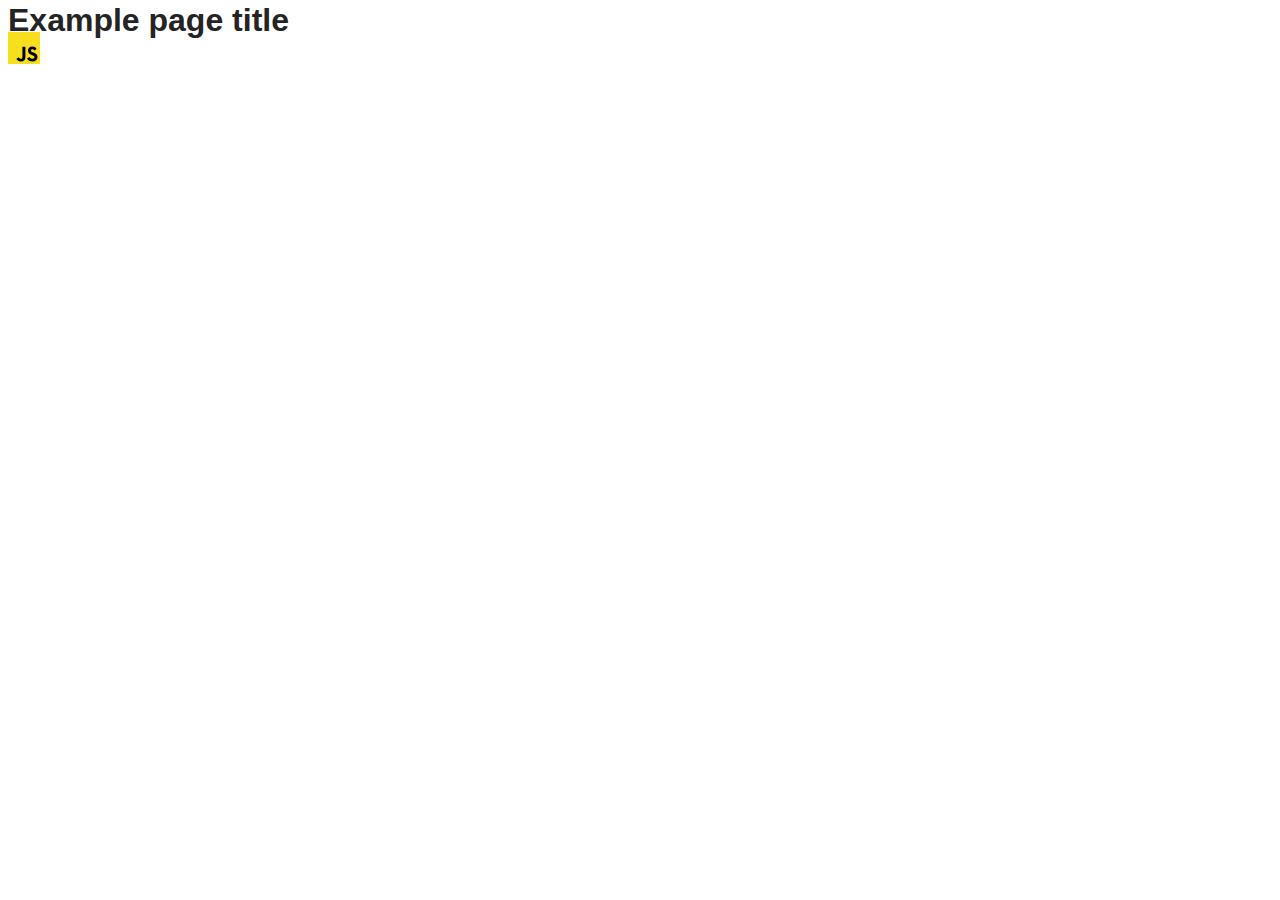
==== src/index.html @ e84d7b35 "Initial commit" ====
<!DOCTYPE html>
<html lang="en">
  <head>
    <meta charset="UTF-8" />
    <link rel="icon" type="image/svg+xml" href="/favicon.svg" />
    <meta name="viewport" content="width=device-width, initial-scale=1.0" />
    <title>Vanilla App Template</title>
    <link rel="stylesheet" href="./css/styles.css" />
  </head>
  <body>
    <load ="partials/header.html" />

    <section>
      <h1>Example page title</h1>
      <!-- Path to images as from index.html file -->
      <img src="./img/javascript.svg" alt="" />
    </section>

    <!-- Loads the specified .html file -->
    <load ="partials/vite-promo.html" />

    <script type="module" src="./main.js"></script>
  </body>
</html>
---- src/css/styles.css ----
/**
  |============================
  | include css partials with
  | default @import url()
  |============================
*/
@import url('./reset.css');
@import url('./vite-promo.css');
@import url('./header.css');

:root {
  font-family: Inter, Avenir, Helvetica, Arial, sans-serif;
  font-size: 16px;
  line-height: 24px;
  font-weight: 400;

  color: #242424;
  background-color: rgba(255, 255, 255, 0.87);

  font-synthesis: none;
  text-rendering: optimizeLegibility;
  -webkit-font-smoothing: antialiased;
  -moz-osx-font-smoothing: grayscale;
  -webkit-text-size-adjust: 100%;
}
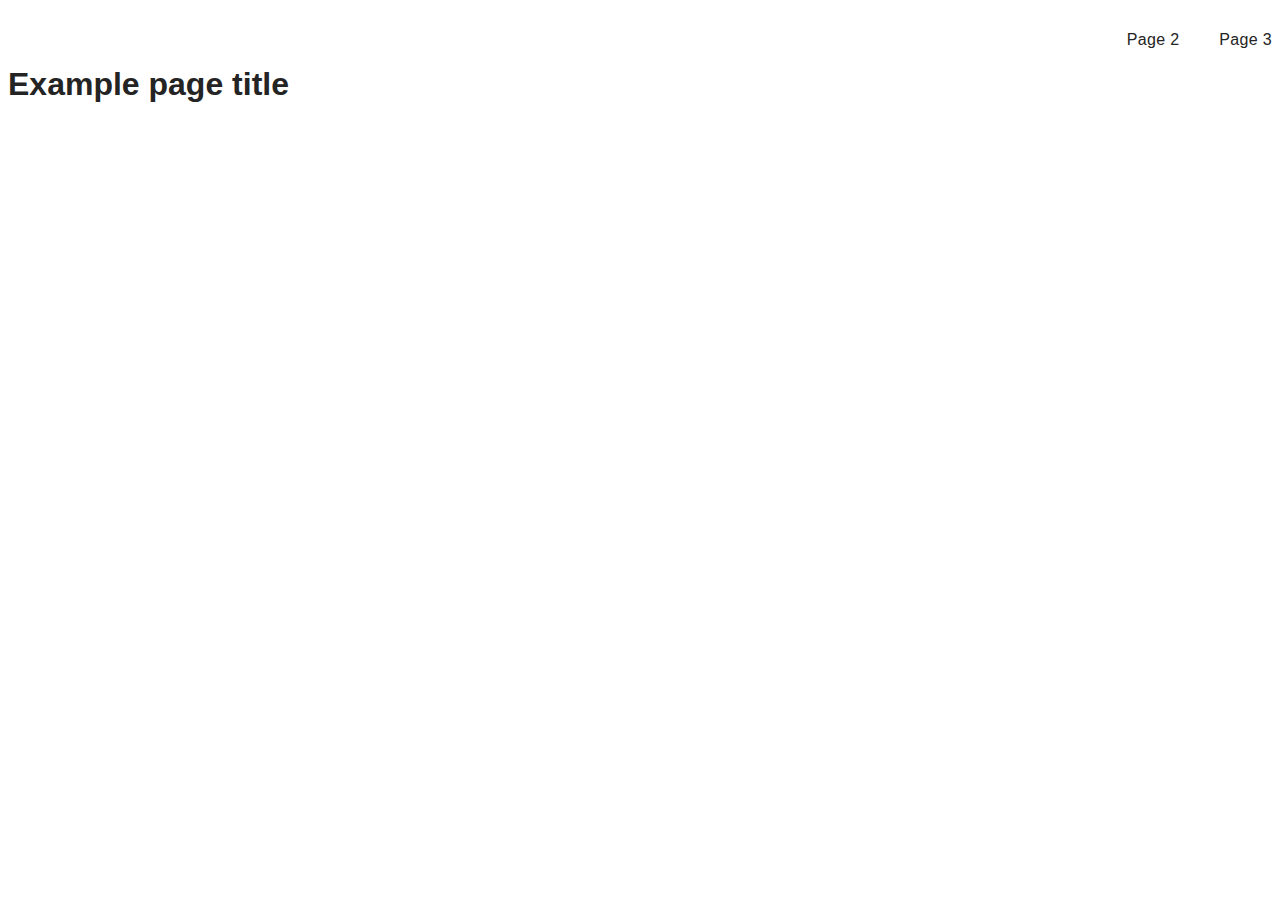
==== commit a8e7c805: "start" ====
--- a/src/index.html
+++ b/src/index.html
@@ -8,7 +8,20 @@
     <link rel="stylesheet" href="./css/styles.css" />
   </head>
   <body>
-    <load ="partials/header.html" />
+    <!-- <load ="partials/header.html" /> -->
+     <header class="header">
+  <nav class="nav">
+    <ul class="nav-list">
+      <li class="nav-item">
+        <a href="./page-2.html" class="nav-link">Page 2</a>
+      </li>
+
+      <li class="nav-item">
+        <a href="./page-3.html" class="nav-link">Page 3</a>
+      </li>
+    </ul>
+  </nav>
+</header>
 
     <section>
       <h1>Example page title</h1>
@@ -17,7 +30,7 @@
     </section>
 
     <!-- Loads the specified .html file -->
-    <load ="partials/vite-promo.html" />
+    <!-- <load ="partials/vite-promo.html" /> -->
 
     <script type="module" src="./main.js"></script>
   </body>
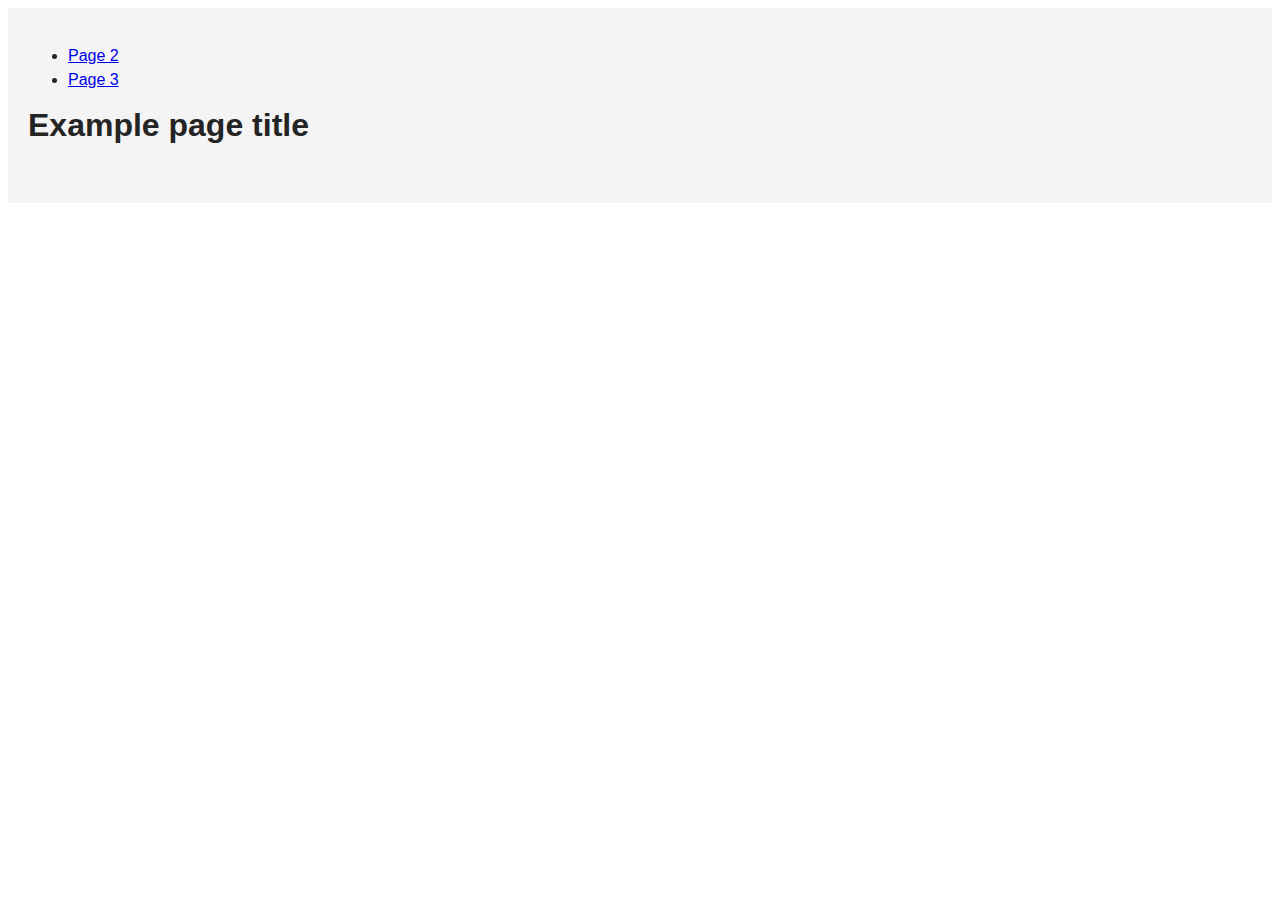
==== commit 5114e2cf: "make desigion" ====
--- a/src/index.html
+++ b/src/index.html
@@ -9,19 +9,19 @@
   </head>
   <body>
     <!-- <load ="partials/header.html" /> -->
-     <header class="header">
-  <nav class="nav">
-    <ul class="nav-list">
-      <li class="nav-item">
-        <a href="./page-2.html" class="nav-link">Page 2</a>
-      </li>
+    <header class="header">
+      <nav class="nav">
+        <ul class="nav-list">
+          <li class="nav-item">
+            <a href="./page-2.html" class="nav-link">Page 2</a>
+          </li>
 
-      <li class="nav-item">
-        <a href="./page-3.html" class="nav-link">Page 3</a>
-      </li>
-    </ul>
-  </nav>
-</header>
+          <li class="nav-item">
+            <a href="./page-3.html" class="nav-link">Page 3</a>
+          </li>
+        </ul>
+      </nav>
+    </header>
 
     <section>
       <h1>Example page title</h1>
--- a/src/css/styles.css
+++ b/src/css/styles.css
@@ -1,13 +1,3 @@
-/**
-  |============================
-  | include css partials with
-  | default @import url()
-  |============================
-*/
-@import url('./reset.css');
-@import url('./vite-promo.css');
-@import url('./header.css');
-
 :root {
   font-family: Inter, Avenir, Helvetica, Arial, sans-serif;
   font-size: 16px;
@@ -23,3 +13,76 @@
   -moz-osx-font-smoothing: grayscale;
   -webkit-text-size-adjust: 100%;
 }
+
+/* styles.css */
+body {
+  font-family: Arial, sans-serif;
+  background-color: #f4f4f4;
+  padding: 20px;
+}
+
+.container {
+  max-width: 800px;
+  margin: 0 auto;
+  text-align: center;
+}
+
+form {
+  display: flex;
+  justify-content: center;
+  margin-bottom: 20px;
+}
+
+input[type='text'] {
+  width: 60%;
+  padding: 10px;
+  font-size: 16px;
+}
+
+button {
+  padding: 10px 20px;
+  font-size: 16px;
+  margin-left: 10px;
+  cursor: pointer;
+}
+
+.loader {
+  border: 8px solid #f3f3f3;
+  border-radius: 50%;
+  border-top: 8px solid #3498db;
+  width: 40px;
+  height: 40px;
+  animation: spin 2s linear infinite;
+  display: block;
+  margin: 0 auto;
+}
+
+.hidden {
+  display: none;
+}
+
+@keyframes spin {
+  0% {
+    transform: rotate(0deg);
+  }
+  100% {
+    transform: rotate(360deg);
+  }
+}
+
+.gallery {
+  display: flex;
+  flex-wrap: wrap;
+  gap: 10px;
+  justify-content: center;
+}
+
+.gallery-item {
+  width: 200px;
+}
+
+.gallery-item img {
+  width: 100%;
+  height: auto;
+  display: block;
+}
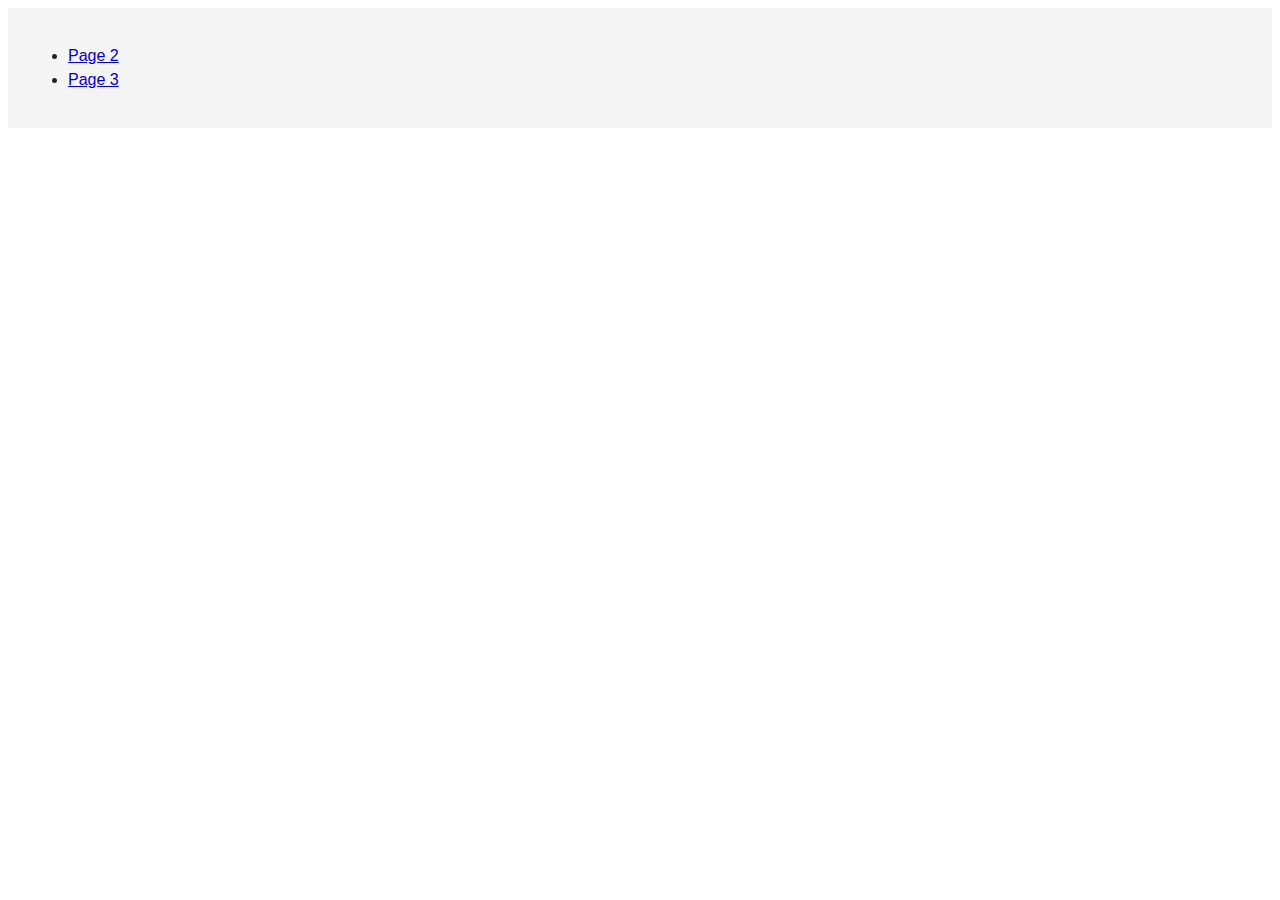
==== commit 6298a8c0: "add some new codes" ====
--- a/src/index.html
+++ b/src/index.html
@@ -8,7 +8,6 @@
     <link rel="stylesheet" href="./css/styles.css" />
   </head>
   <body>
-    <!-- <load ="partials/header.html" /> -->
     <header class="header">
       <nav class="nav">
         <ul class="nav-list">
@@ -22,16 +21,6 @@
         </ul>
       </nav>
     </header>
-
-    <section>
-      <h1>Example page title</h1>
-      <!-- Path to images as from index.html file -->
-      <img src="./img/javascript.svg" alt="" />
-    </section>
-
-    <!-- Loads the specified .html file -->
-    <!-- <load ="partials/vite-promo.html" /> -->
-
     <script type="module" src="./main.js"></script>
   </body>
 </html>
--- a/src/css/styles.css
+++ b/src/css/styles.css
@@ -14,6 +14,7 @@
   -webkit-text-size-adjust: 100%;
 }
 
+/* styles.css */
 /* styles.css */
 body {
   font-family: Arial, sans-serif;
@@ -86,3 +87,44 @@
   height: auto;
   display: block;
 }
+/*  */
+/*  */
+/* src/css/styles.css */
+
+body {
+  font-family: Arial, sans-serif;
+}
+
+#loader {
+  display: none;
+  text-align: center;
+}
+
+#loader.hidden {
+  display: none;
+}
+
+.gallery {
+  display: flex;
+  flex-wrap: wrap;
+  gap: 16px;
+}
+
+.gallery-item {
+  width: calc(33.333% - 10px);
+}
+
+.gallery-item img {
+  width: 100%;
+  display: block;
+}
+
+.info {
+  padding: 8px;
+  background-color: #f0f0f0;
+  border-top: 1px solid #ddd;
+}
+
+.hidden {
+  display: none;
+}
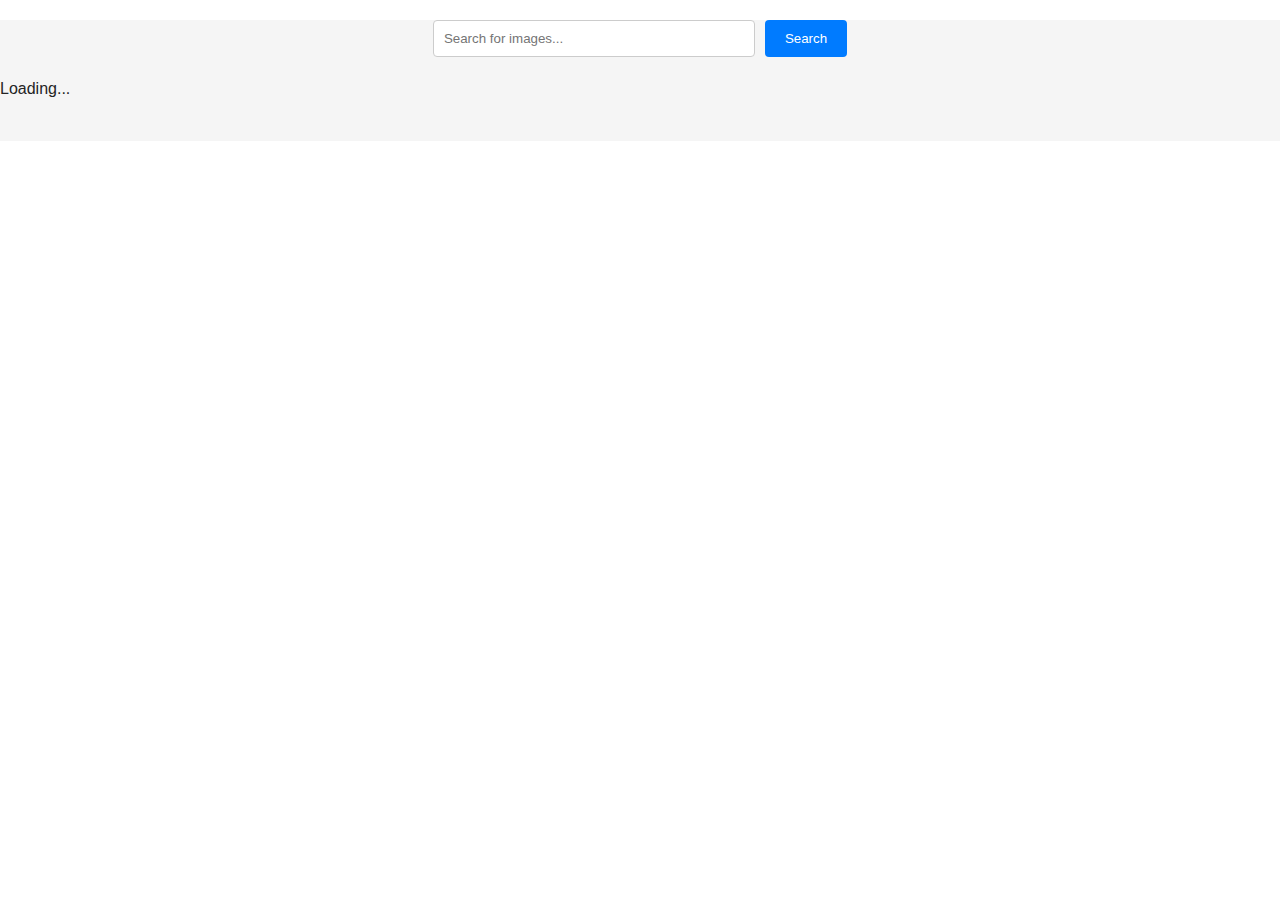
==== commit 964df322: "fix pages" ====
--- a/src/index.html
+++ b/src/index.html
@@ -8,19 +8,19 @@
     <link rel="stylesheet" href="./css/styles.css" />
   </head>
   <body>
-    <header class="header">
-      <nav class="nav">
-        <ul class="nav-list">
-          <li class="nav-item">
-            <a href="./page-2.html" class="nav-link">Page 2</a>
-          </li>
-
-          <li class="nav-item">
-            <a href="./page-3.html" class="nav-link">Page 3</a>
-          </li>
-        </ul>
-      </nav>
-    </header>
+    <div>
+      <form id="search-form">
+        <input
+          type="text"
+          name="query"
+          placeholder="Search for images..."
+          required
+        />
+        <button type="submit">Search</button>
+      </form>
+    </div>
+    <div id="loader" class="hidden">Loading...</div>
+    <div id="gallery" class="gallery"></div>
     <script type="module" src="./main.js"></script>
   </body>
 </html>
--- a/src/css/styles.css
+++ b/src/css/styles.css
@@ -15,71 +15,63 @@
 }
 
 /* styles.css */
-/* styles.css */
 body {
   font-family: Arial, sans-serif;
-  background-color: #f4f4f4;
-  padding: 20px;
-}
-
-.container {
-  max-width: 800px;
-  margin: 0 auto;
-  text-align: center;
+  margin: 0;
+  padding: 0;
+  background-color: #f5f5f5;
 }
 
 form {
   display: flex;
   justify-content: center;
-  margin-bottom: 20px;
+  margin: 20px 0;
 }
 
 input[type='text'] {
-  width: 60%;
+  width: 300px;
   padding: 10px;
-  font-size: 16px;
+  border: 1px solid #ccc;
+  border-radius: 4px;
 }
 
 button {
   padding: 10px 20px;
-  font-size: 16px;
   margin-left: 10px;
+  border: none;
+  border-radius: 4px;
+  background-color: #007bff;
+  color: white;
   cursor: pointer;
 }
 
-.loader {
-  border: 8px solid #f3f3f3;
-  border-radius: 50%;
-  border-top: 8px solid #3498db;
-  width: 40px;
-  height: 40px;
-  animation: spin 2s linear infinite;
-  display: block;
-  margin: 0 auto;
-}
-
-.hidden {
-  display: none;
-}
-
-@keyframes spin {
-  0% {
-    transform: rotate(0deg);
-  }
-  100% {
-    transform: rotate(360deg);
-  }
+button:hover {
+  background-color: #0056b3;
 }
 
 .gallery {
-  display: flex;
-  flex-wrap: wrap;
-  gap: 10px;
-  justify-content: center;
+  display: grid;
+  grid-template-columns: repeat(3, 1fr);
+  gap: 20px;
+  padding: 20px;
 }
 
 .gallery-item {
-  width: 200px;
+  background-color: white;
+  border-radius: 8px;
+  box-shadow: 0 4px 8px rgba(0, 0, 0, 0.1);
+  overflow: hidden;
+  transition: transform 0.2s;
+}
+
+.gallery-item:hover {
+  transform: scale(1.05);
+}
+
+.gallery-link {
+  display: block;
+  text-decoration: none;
+  color: inherit;
 }
 
 .gallery-item img {
@@ -87,44 +79,13 @@
   height: auto;
   display: block;
 }
-/*  */
-/*  */
-/* src/css/styles.css */
 
-body {
-  font-family: Arial, sans-serif;
-}
-
-#loader {
-  display: none;
+.info {
+  padding: 10px;
   text-align: center;
 }
 
-#loader.hidden {
-  display: none;
+.info p {
+  margin: 5px 0;
+  color: #555;
 }
-
-.gallery {
-  display: flex;
-  flex-wrap: wrap;
-  gap: 16px;
-}
-
-.gallery-item {
-  width: calc(33.333% - 10px);
-}
-
-.gallery-item img {
-  width: 100%;
-  display: block;
-}
-
-.info {
-  padding: 8px;
-  background-color: #f0f0f0;
-  border-top: 1px solid #ddd;
-}
-
-.hidden {
-  display: none;
-}
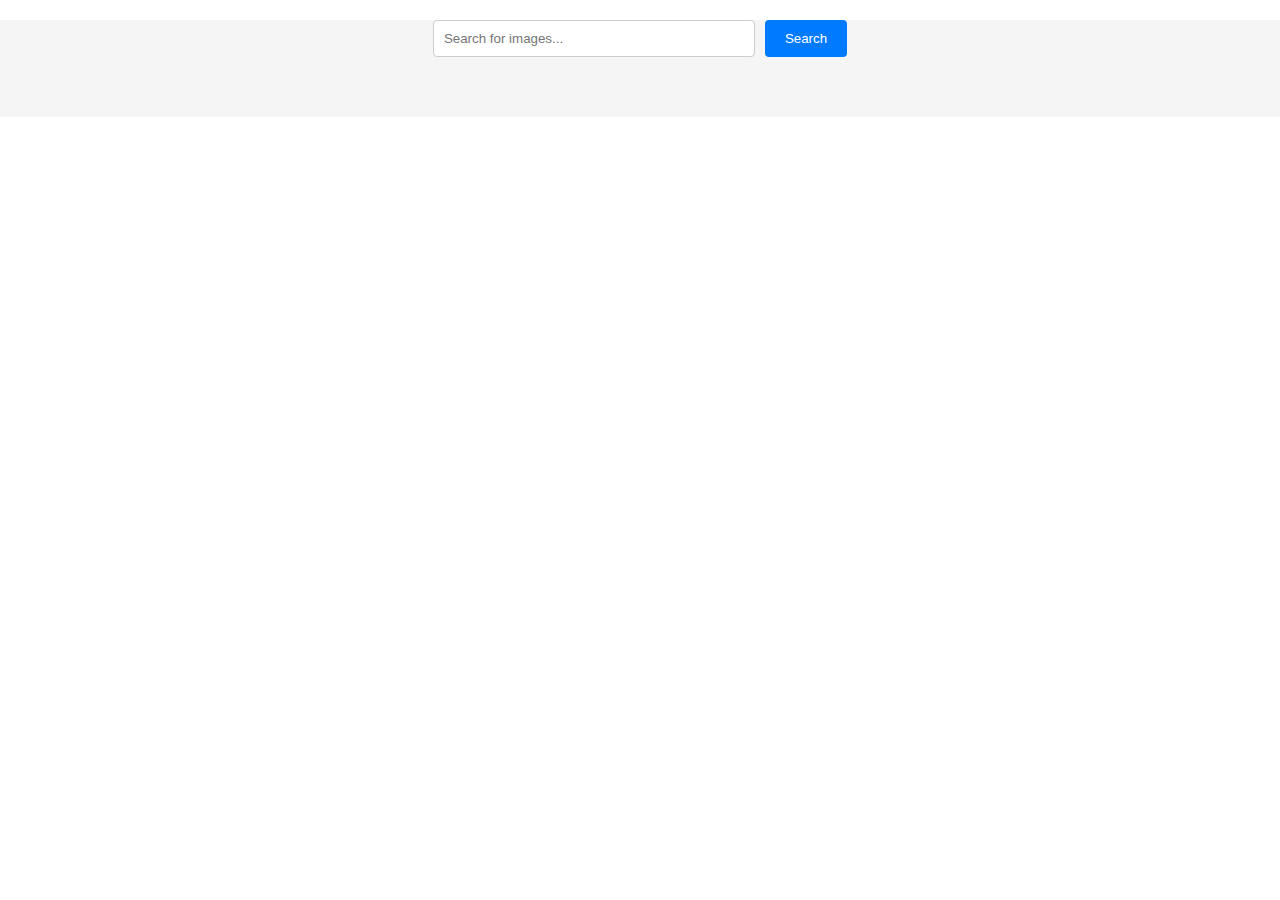
==== commit 6dc22e19: "fixed loader" ====
--- a/src/index.html
+++ b/src/index.html
@@ -19,7 +19,8 @@
         <button type="submit">Search</button>
       </form>
     </div>
-    <div id="loader" class="hidden">Loading...</div>
+    <div id="loader" class="hidden"></div>
+    <!-- <div id="loader" class="hidden">Loading...</div> -->
     <div id="gallery" class="gallery"></div>
     <script type="module" src="./main.js"></script>
   </body>
--- a/src/css/styles.css
+++ b/src/css/styles.css
@@ -22,7 +22,8 @@
   background-color: #f5f5f5;
 }
 
-form {
+form,
+#loader {
   display: flex;
   justify-content: center;
   margin: 20px 0;
@@ -89,3 +90,31 @@
   margin: 5px 0;
   color: #555;
 }
+
+/* === Loader === */
+#loader {
+  border: 16px solid #f3f3f3;
+  border-radius: 50%;
+  border-top: 16px solid #3498db;
+  width: 120px;
+  height: 120px;
+  animation: spin 2s linear infinite;
+  position: fixed;
+  top: 50%;
+  left: 50%;
+  transform: translate(-50%, -50%);
+  display: none;
+}
+
+@keyframes spin {
+  0% {
+    transform: rotate(0deg);
+  }
+  100% {
+    transform: rotate(360deg);
+  }
+}
+
+.hidden {
+  display: none;
+}
